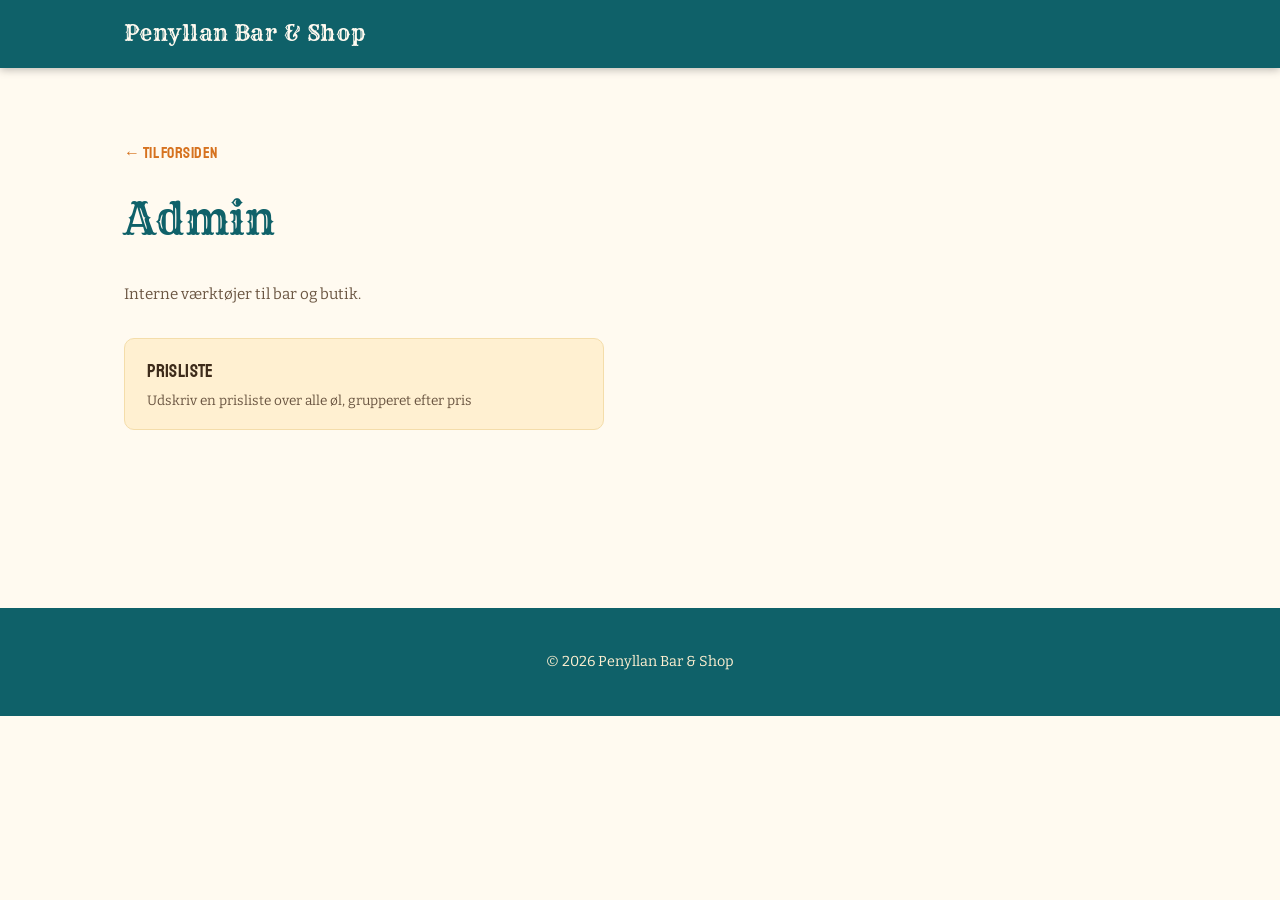
==== admin.html @ f07bc699 "Add admin & price-list pages, opening-hours/banner images, and site updates" ====
<!DOCTYPE html>
<html lang="da">
<head>
<meta charset="UTF-8">
<meta name="viewport" content="width=device-width, initial-scale=1.0">
<title>Admin – Penyllan Bar &amp; Shop</title>
<meta name="robots" content="noindex, nofollow">
<link rel="icon" href="favicon.ico" sizes="any">
<link href="https://fonts.googleapis.com/css2?family=Rye&family=Staatliches&family=Bitter:ital,wght@0,400;0,600;0,700;1,400&display=swap" rel="stylesheet">
<link rel="stylesheet" href="styles.css">
</head>
<body class="admin-page">

<header class="site-header">
  <div class="container header-inner">
    <a href="index.html" class="logo">Penyllan Bar &amp; Shop</a>
  </div>
</header>

<main>
  <section class="section">
    <div class="container">
      <a class="back-link" href="index.html">&larr; Til forsiden</a>
      <h1>Admin</h1>
      <p class="note">Interne værktøjer til bar og butik.</p>

      <ul class="admin-list">
        <li>
          <a href="prisliste.html">
            Prisliste
            <span>Udskriv en prisliste over alle øl, grupperet efter pris</span>
          </a>
        </li>
      </ul>
    </div>
  </section>
</main>

<footer class="site-footer">
  <div class="container">
    <p>&copy; 2026 Penyllan Bar &amp; Shop</p>
  </div>
</footer>

</body>
</html>
---- styles.css ----
:root {
  --amber: #f2a541;
  --amber-dark: #d6721f;
  --coral: #ef7d5c;
  --ink: #3d2b1a;
  --ink-soft: #6b5642;
  --cream: #fffaf0;
  --cream-alt: #fff0d1;
  --line: #f4ddaa;
  --wood-dark: #1f8f95;
  --wood-darker: #0f6169;
  --max-width: 1080px;
  --radius: 10px;
  font-size: 16px;
}

* { box-sizing: border-box; }

html { scroll-behavior: smooth; }

body {
  margin: 0;
  font-family: "Bitter", Georgia, serif;
  color: var(--ink);
  background: var(--cream);
  line-height: 1.6;
}

h1, h2, h3 {
  font-family: "Rye", Georgia, "Times New Roman", serif;
  font-weight: normal;
  color: var(--wood-darker);
  line-height: 1.25;
  letter-spacing: 0.01em;
  margin-top: 0;
}

h1 { font-size: 2.75rem; }
h2 { font-size: 2.1rem; margin-bottom: 1rem; }
h3 { font-size: 1.3rem; }

.eyebrow {
  display: inline-block;
  font-family: "Staatliches", sans-serif;
  text-transform: uppercase;
  letter-spacing: 0.18em;
  font-size: 0.85rem;
  color: var(--amber-dark);
  margin-bottom: 0.5rem;
}

a {
  color: var(--amber-dark);
}

a:hover { color: var(--ink); }

img { max-width: 100%; display: block; }

.container {
  max-width: var(--max-width);
  margin: 0 auto;
  padding: 0 1.5rem;
}

.section-intro {
  max-width: 640px;
  color: var(--ink-soft);
}

/* Header */

.site-header {
  position: sticky;
  top: 0;
  z-index: 50;
  background: var(--wood-darker);
  box-shadow: 0 2px 8px rgba(0,0,0,0.25);
}

.header-inner {
  display: flex;
  align-items: center;
  justify-content: space-between;
  gap: 0.75rem;
  height: 68px;
}

.logo {
  font-family: "Rye", Georgia, serif;
  font-size: 1.4rem;
  font-weight: normal;
  color: var(--cream) !important;
  letter-spacing: 0.02em;
  text-decoration: none;
  white-space: nowrap;
  overflow: hidden;
  text-overflow: ellipsis;
  min-width: 0;
  flex-shrink: 1;
}

.main-nav {
  display: flex;
  align-items: center;
  gap: 1.5rem;
  flex-shrink: 0;
}

.main-nav a {
  font-family: "Staatliches", sans-serif;
  color: var(--cream-alt) !important;
  text-decoration: none;
  font-size: 1.05rem;
  letter-spacing: 0.05em;
  text-transform: uppercase;
  white-space: nowrap;
}

.main-nav a:hover {
  color: var(--amber) !important;
}

/* Header controls: language dropdown + mobile menu toggle */

.header-controls {
  display: flex;
  align-items: center;
  gap: 0.5rem;
  flex-shrink: 0;
}

.lang-dropdown {
  position: relative;
}

.lang-current {
  display: flex;
  align-items: center;
  gap: 0.3rem;
  background: none;
  border: 1px solid rgba(255,255,255,0.25);
  border-radius: 6px;
  padding: 0.32rem 0.5rem;
  font-size: 1.15rem;
  line-height: 1;
  cursor: pointer;
  color: var(--cream);
  transition: border-color 0.15s ease, background 0.15s ease;
}

.lang-current:hover {
  border-color: var(--amber);
}

.lang-dropdown.is-open .lang-current {
  border-color: var(--amber);
  background: rgba(255,255,255,0.1);
}

.lang-caret {
  font-size: 0.65rem;
  color: var(--cream-alt);
}

.lang-menu {
  position: absolute;
  top: calc(100% + 0.5rem);
  right: 0;
  background: var(--wood-darker);
  border: 1px solid rgba(255,255,255,0.15);
  border-radius: 8px;
  list-style: none;
  margin: 0;
  padding: 0.35rem;
  min-width: 150px;
  box-shadow: 0 12px 28px rgba(0,0,0,0.32);
  display: none;
  z-index: 60;
}

.lang-dropdown.is-open .lang-menu {
  display: block;
}

.lang-option {
  display: flex;
  align-items: center;
  gap: 0.6rem;
  width: 100%;
  background: none;
  border: none;
  border-radius: 5px;
  padding: 0.55rem 0.6rem;
  font-size: 0.95rem;
  font-family: "Bitter", Georgia, serif;
  color: var(--cream-alt);
  text-align: left;
  cursor: pointer;
  opacity: 0.85;
}

.lang-option:hover {
  background: rgba(255,255,255,0.08);
  opacity: 1;
}

.lang-option.is-active {
  color: var(--amber);
  font-weight: 600;
  opacity: 1;
}

.nav-toggle {
  display: none;
  flex-direction: column;
  justify-content: center;
  gap: 5px;
  width: 34px;
  height: 34px;
  flex-shrink: 0;
  background: none;
  border: none;
  cursor: pointer;
}

.nav-toggle span {
  display: block;
  height: 2px;
  background: var(--cream);
  border-radius: 2px;
}

/* Carousel */

.carousel {
  position: relative;
  overflow: hidden;
  height: min(78vh, 620px);
  background: var(--wood-darker);
}

.carousel-track {
  position: relative;
  height: 100%;
}

.slide {
  position: absolute;
  inset: 0;
  opacity: 0;
  visibility: hidden;
  transition: opacity 0.7s ease;
}

.slide.is-active {
  opacity: 1;
  visibility: visible;
}

.slide img {
  width: 100%;
  height: 100%;
  object-fit: cover;
}

.slide--poster img {
  object-fit: contain;
  background: #e9d3a3;
}

.slide::after {
  content: "";
  position: absolute;
  inset: 0;
  background: linear-gradient(0deg, rgba(15,97,105,0.88) 0%, rgba(15,97,105,0.35) 45%, rgba(15,97,105,0.15) 100%);
}

.slide-caption {
  position: absolute;
  left: 0;
  right: 0;
  bottom: 0;
  padding: 3rem 1.75rem 4.5rem;
  max-width: 720px;
  margin: 0 auto;
  color: var(--cream);
  z-index: 2;
  text-align: center;
}

.slide-caption .eyebrow {
  color: var(--amber);
}

.slide-caption h2 {
  color: var(--cream);
  font-size: 2.4rem;
  margin-bottom: 0.6rem;
}

.slide-caption p:last-child {
  color: var(--cream-alt);
  font-size: 1.05rem;
  max-width: 560px;
  margin: 0 auto;
}

.carousel-arrow {
  position: absolute;
  top: 50%;
  transform: translateY(-50%);
  z-index: 3;
  background: rgba(15,97,105,0.55);
  color: var(--cream);
  border: 1px solid rgba(250,243,232,0.35);
  border-radius: 50%;
  width: 44px;
  height: 44px;
  font-size: 1.1rem;
  cursor: pointer;
  transition: background 0.2s ease;
}

.carousel-arrow:hover {
  background: var(--amber-dark);
}

.carousel-arrow.prev { left: 1.25rem; }
.carousel-arrow.next { right: 1.25rem; }

.carousel-dots {
  position: absolute;
  bottom: 1.5rem;
  left: 0;
  right: 0;
  z-index: 3;
  display: flex;
  justify-content: center;
  gap: 0.5rem;
}

.carousel-dots button {
  width: 10px;
  height: 10px;
  border-radius: 50%;
  border: 1px solid rgba(250,243,232,0.6);
  background: transparent;
  cursor: pointer;
  padding: 0;
}

.carousel-dots button.is-active {
  background: var(--amber);
  border-color: var(--amber);
}

.badge-status {
  position: absolute;
  top: 1.5rem;
  right: 1.5rem;
  z-index: 3;
  display: inline-block;
  padding: 0.5rem 1.1rem;
  border-radius: 999px;
  background: rgba(15,97,105,0.55);
  border: 1px solid var(--amber);
  color: var(--amber);
  font-family: "Staatliches", sans-serif;
  letter-spacing: 0.04em;
  font-size: 0.95rem;
  backdrop-filter: blur(2px);
}

.badge-status.open {
  background: rgba(30,60,30,0.55);
  border-color: #6fae6f;
  color: #a8dba8;
}

.badge-status.closed {
  background: rgba(70,30,25,0.55);
  border-color: #c97a6e;
  color: #e3a89c;
}

/* Sections */

.section {
  padding: 4.5rem 0;
}

.section.alt {
  background: var(--cream-alt);
  border-top: 1px solid var(--line);
  border-bottom: 1px solid var(--line);
}

.two-col {
  display: grid;
  grid-template-columns: 1fr 1fr;
  gap: 3rem;
  align-items: center;
}

.two-col.reverse {
  grid-template-columns: 1fr 1fr;
}

.two-col.reverse .image-frame {
  order: 2;
}

.image-frame {
  border-radius: var(--radius);
  overflow: hidden;
  box-shadow: 0 8px 24px rgba(15,97,105,0.18);
}

.note {
  color: var(--ink-soft);
  font-size: 0.95rem;
}

.flag-icon {
  width: 110px;
  height: auto;
  margin-top: 1.25rem;
  border-radius: var(--radius);
  box-shadow: 0 4px 14px rgba(15,97,105,0.18);
}

.callout {
  background: var(--cream-alt);
  border-left: 4px solid var(--coral);
  border-radius: 0 var(--radius) var(--radius) 0;
  padding: 1.1rem 1.5rem;
  font-size: 1.05rem;
  color: var(--ink);
  font-weight: 600;
}

.callout a {
  color: var(--amber-dark);
  text-decoration: underline;
}

.price {
  font-family: "Staatliches", sans-serif;
  letter-spacing: 0.03em;
  color: var(--amber-dark);
  font-size: 1.3rem;
}

/* Card logos */

.card-logos {
  display: flex;
  flex-wrap: wrap;
  gap: 0.75rem;
  margin: 1rem 0 1.25rem;
}

.card-logos img {
  height: 40px;
  width: auto;
  max-width: 84px;
  object-fit: contain;
  background: #fff;
  border-radius: 6px;
  border: 1px solid var(--line);
  box-shadow: 0 2px 6px rgba(15,97,105,0.1);
  padding: 0.5rem 0.75rem;
}

.card-logos {
  align-items: center;
}

/* Opening hours table */

.hours-table {
  border-collapse: collapse;
  margin-bottom: 1rem;
}

.hours-table th, .hours-table td {
  text-align: left;
  padding: 0.6rem 1.2rem 0.6rem 0;
  border-bottom: 1px solid var(--line);
}

.hours-table th {
  font-family: "Bitter", Georgia, serif;
  font-weight: normal;
  color: var(--ink);
}

.hours-table td {
  font-weight: bold;
  color: var(--amber-dark);
}

/* Events */

.event-grid {
  display: grid;
  grid-template-columns: repeat(4, 1fr);
  gap: 1.75rem;
  margin-top: 2rem;
}

.event-card {
  background: #fffdf9;
  border: 1px solid var(--line);
  border-radius: var(--radius);
  overflow: hidden;
  box-shadow: 0 4px 14px rgba(15,97,105,0.08);
  transition: transform 0.2s ease, box-shadow 0.2s ease;
}

.event-card:hover {
  transform: translateY(-4px);
  box-shadow: 0 10px 22px rgba(15,97,105,0.14);
}

.event-image img {
  width: 100%;
  height: 160px;
  object-fit: cover;
}

.event-body {
  padding: 1.25rem 1.4rem 1.5rem;
}

.event-date {
  font-family: "Staatliches", sans-serif;
  text-transform: uppercase;
  letter-spacing: 0.1em;
  font-size: 0.9rem;
  color: var(--coral);
  margin: 0 0 0.4rem;
}

.event-body h3 {
  margin-bottom: 0.5rem;
}

.event-body p:last-child {
  color: var(--ink-soft);
  font-size: 0.92rem;
}

.event-status {
  grid-column: 1 / -1;
  text-align: center;
  color: var(--ink-soft);
  padding: 1.5rem 0;
}

/* Tours */

.tour-grid {
  display: grid;
  grid-template-columns: repeat(3, 1fr);
  gap: 1.75rem;
  margin: 2rem 0;
}

.tour-card {
  background: var(--cream-alt);
  border: 1px solid var(--line);
  border-radius: var(--radius);
  padding: 0 0 1.75rem;
  overflow: hidden;
}

.section:not(.alt) .tour-card {
  background: #fffdf9;
}

.tour-image {
  margin: 0 0 1.5rem;
}

.tour-image img {
  width: 100%;
  height: 170px;
  object-fit: cover;
}

.tour-card h3,
.tour-card p {
  margin-left: 1.75rem;
  margin-right: 1.75rem;
}

/* Link button (looks like a text link, behaves like a button) */

.link-button {
  background: none;
  border: none;
  padding: 0;
  font: inherit;
  font-weight: 600;
  color: var(--amber-dark);
  text-decoration: underline;
  cursor: pointer;
}

.link-button:hover {
  color: var(--ink);
}

/* Modal */

.modal-overlay {
  position: fixed;
  inset: 0;
  background: rgba(15,23,23,0.55);
  display: flex;
  align-items: center;
  justify-content: center;
  z-index: 200;
  padding: 1.5rem;
}

.modal-overlay[hidden] {
  display: none;
}

.modal {
  position: relative;
  background: var(--cream);
  border-radius: var(--radius);
  max-width: 480px;
  width: 100%;
  max-height: 85vh;
  overflow-y: auto;
  padding: 2rem 2rem 1.75rem;
  box-shadow: 0 20px 50px rgba(0,0,0,0.35);
}

.modal h3 {
  margin-bottom: 1rem;
  padding-right: 1.5rem;
}

.modal p {
  margin: 0 0 0.9rem;
  color: var(--ink-soft);
}

.modal p:last-child {
  margin-bottom: 0;
}

.modal ul {
  margin: 0 0 0.9rem;
  padding-left: 1.3rem;
  color: var(--ink-soft);
}

.modal li {
  margin-bottom: 0.4rem;
}

.modal li:last-child {
  margin-bottom: 0;
}

.modal--wide {
  max-width: 580px;
}

.modal-close {
  position: absolute;
  top: 0.6rem;
  right: 0.9rem;
  background: none;
  border: none;
  font-size: 1.8rem;
  line-height: 1;
  cursor: pointer;
  color: var(--ink-soft);
}

.modal-close:hover {
  color: var(--ink);
}

/* Contact / social */

.social-list {
  list-style: none;
  padding: 0;
  margin: 0;
  display: flex;
  flex-direction: column;
  gap: 0.6rem;
}

.social-list a {
  text-decoration: none;
}

/* Footer */

.site-footer {
  background: var(--wood-darker);
  color: var(--cream-alt);
  padding: 1.75rem 0;
  text-align: center;
  font-size: 0.9rem;
}

.smiley-link {
  display: inline-block;
  margin-bottom: 1rem;
}

.smiley-icon {
  flex-shrink: 0;
  display: block;
  width: 99px;
  height: 32px;
}

.admin-link {
  display: inline-block;
  margin-top: 0.5rem;
  color: var(--ink-soft) !important;
  font-size: 0.75rem;
  letter-spacing: 0.05em;
  text-decoration: none;
  opacity: 0.6;
}

.admin-link:hover {
  opacity: 1;
  color: var(--cream-alt) !important;
}

/* Admin pages */

.admin-page main {
  min-height: 60vh;
}

.admin-list {
  list-style: none;
  margin: 2rem 0 0;
  padding: 0;
  display: grid;
  gap: 1rem;
  max-width: 480px;
}

.admin-list li {
  border: 1px solid var(--line);
  border-radius: var(--radius);
  background: var(--cream-alt);
}

.admin-list a {
  display: block;
  padding: 1.1rem 1.4rem;
  text-decoration: none;
  color: var(--ink) !important;
  font-family: "Staatliches", sans-serif;
  font-size: 1.15rem;
  letter-spacing: 0.02em;
}

.admin-list a span {
  display: block;
  font-family: "Bitter", Georgia, serif;
  font-size: 0.85rem;
  letter-spacing: normal;
  color: var(--ink-soft);
  margin-top: 0.2rem;
  text-transform: none;
}

.admin-list a:hover {
  color: var(--amber-dark) !important;
}

.back-link {
  display: inline-block;
  margin-bottom: 1.5rem;
  font-family: "Staatliches", sans-serif;
  letter-spacing: 0.03em;
  text-decoration: none;
}

/* Price list */

.pricelist-actions {
  display: flex;
  gap: 0.75rem;
  margin: 1.5rem 0 2.5rem;
}

.btn {
  font-family: "Staatliches", sans-serif;
  letter-spacing: 0.04em;
  background: var(--wood-darker);
  color: var(--cream) !important;
  border: none;
  border-radius: var(--radius);
  padding: 0.7rem 1.4rem;
  font-size: 1rem;
  cursor: pointer;
  text-decoration: none;
  display: inline-block;
}

.btn:hover {
  background: var(--wood-dark);
  color: var(--cream) !important;
}

.pricelist-group {
  margin-bottom: 2.25rem;
  break-inside: avoid;
}

.pricelist-group h2 {
  font-size: 1.5rem;
  border-bottom: 2px solid var(--amber);
  padding-bottom: 0.4rem;
  margin-bottom: 0.75rem;
  display: flex;
  align-items: baseline;
  gap: 0.5rem;
}

.pricelist-group h2 .kr {
  font-family: "Staatliches", sans-serif;
  color: var(--amber-dark);
}

.pricelist-group ul {
  list-style: none;
  margin: 0;
  padding: 0;
  columns: 2;
  column-gap: 2.5rem;
}

.pricelist-group li {
  padding: 0.35rem 0;
  font-size: 1.1rem;
  break-inside: avoid;
}

.pricelist-note {
  color: var(--ink-soft);
  font-size: 0.9rem;
  margin-top: 3rem;
  border-top: 1px solid var(--line);
  padding-top: 1rem;
}

@media print {
  .site-header, .site-footer, .back-link, .pricelist-actions {
    display: none !important;
  }

  body {
    background: #fff;
  }

  .pricelist-group ul {
    columns: 2;
  }

  a[href]::after {
    content: none !important;
  }
}

/* Responsive */

@media (max-width: 900px) {
  .event-grid {
    grid-template-columns: repeat(2, 1fr);
  }
}

@media (max-width: 800px) {
  .two-col, .two-col.reverse {
    grid-template-columns: 1fr;
    gap: 2rem;
  }

  .two-col.reverse .image-frame {
    order: 0;
  }

  .tour-grid {
    grid-template-columns: 1fr;
  }
}

@media (max-width: 700px) {
  h1 { font-size: 2.1rem; }

  .site-header .container {
    padding: 0 1rem;
  }

  .logo {
    font-size: 1.1rem;
  }

  .main-nav {
    position: absolute;
    top: 68px;
    left: 0;
    right: 0;
    background: var(--wood-darker);
    flex-direction: column;
    align-items: stretch;
    gap: 0;
    max-height: 0;
    overflow: hidden;
    overflow-y: auto;
    transition: max-height 0.25s ease;
  }

  .main-nav.open {
    max-height: calc(100vh - 68px);
  }

  .main-nav a {
    padding: 1rem 1.5rem;
    border-top: 1px solid rgba(255,255,255,0.08);
  }

  .nav-toggle {
    display: flex;
  }

  .lang-current {
    padding: 0.28rem 0.4rem;
    font-size: 1.05rem;
  }

  .lang-menu {
    min-width: 130px;
  }

  .carousel {
    height: min(60vh, 480px);
  }

  .slide-caption {
    padding: 2rem 1.25rem 3.5rem;
  }

  .slide-caption h2 {
    font-size: 1.7rem;
  }

  .event-grid {
    grid-template-columns: 1fr;
  }
}
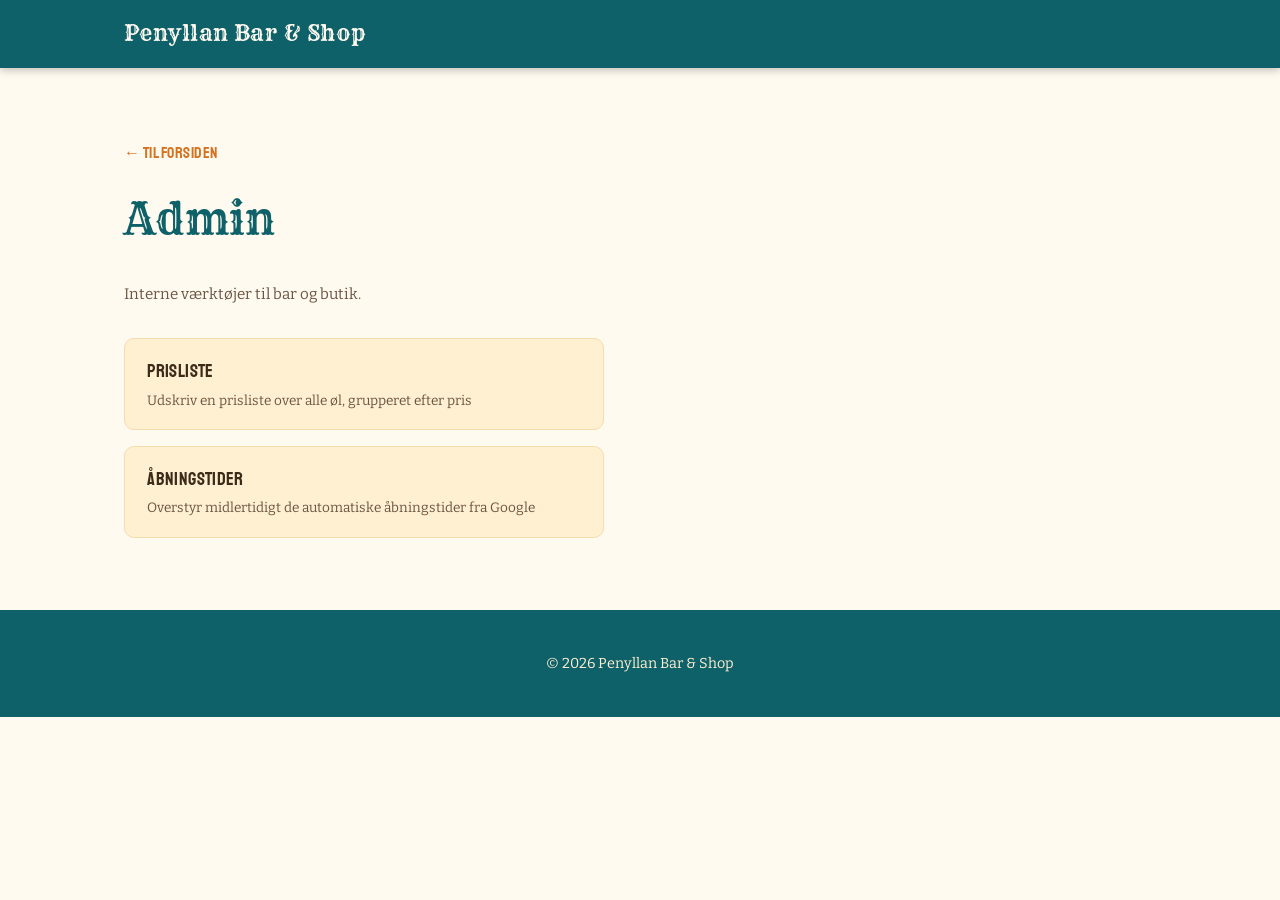
==== commit b368c874: "Åbningstider: hent automatisk fra Google (via /api/opening-hours) med manuel override - Frontend: åb" ====
--- a/admin.html
+++ b/admin.html
@@ -31,6 +31,12 @@
             <span>Udskriv en prisliste over alle øl, grupperet efter pris</span>
           </a>
         </li>
+        <li>
+          <a href="admin-hours.html">
+            Åbningstider
+            <span>Overstyr midlertidigt de automatiske åbningstider fra Google</span>
+          </a>
+        </li>
       </ul>
     </div>
   </section>
--- a/styles.css
+++ b/styles.css
@@ -545,6 +545,11 @@
 
 .event-body h3 {
   margin-bottom: 0.5rem;
+  /* Lange ord (fx "Bryggerirundvisning") skal ombrydes i stedet for at blive
+     klippet af kortets overflow: hidden. */
+  overflow-wrap: break-word;
+  word-break: break-word;
+  hyphens: auto;
 }
 
 .event-body p:last-child {
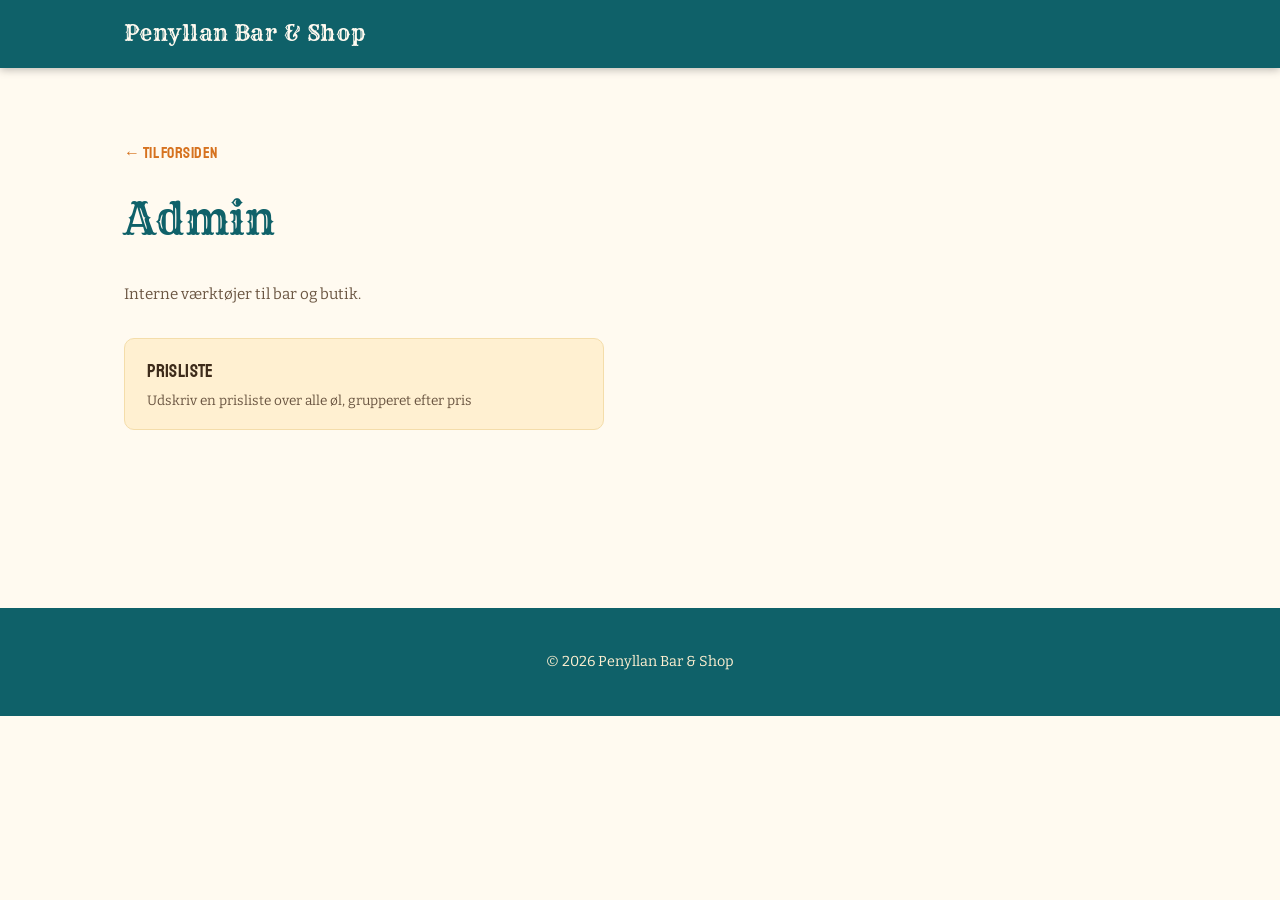
==== commit 959fe0ad: "Åbningstider: fjern statisk override — backend (beerhere.dk/admin) er nu eneste kilde - Manuel overr" ====
--- a/admin.html
+++ b/admin.html
@@ -31,12 +31,6 @@
             <span>Udskriv en prisliste over alle øl, grupperet efter pris</span>
           </a>
         </li>
-        <li>
-          <a href="admin-hours.html">
-            Åbningstider
-            <span>Overstyr midlertidigt de automatiske åbningstider fra Google</span>
-          </a>
-        </li>
       </ul>
     </div>
   </section>
